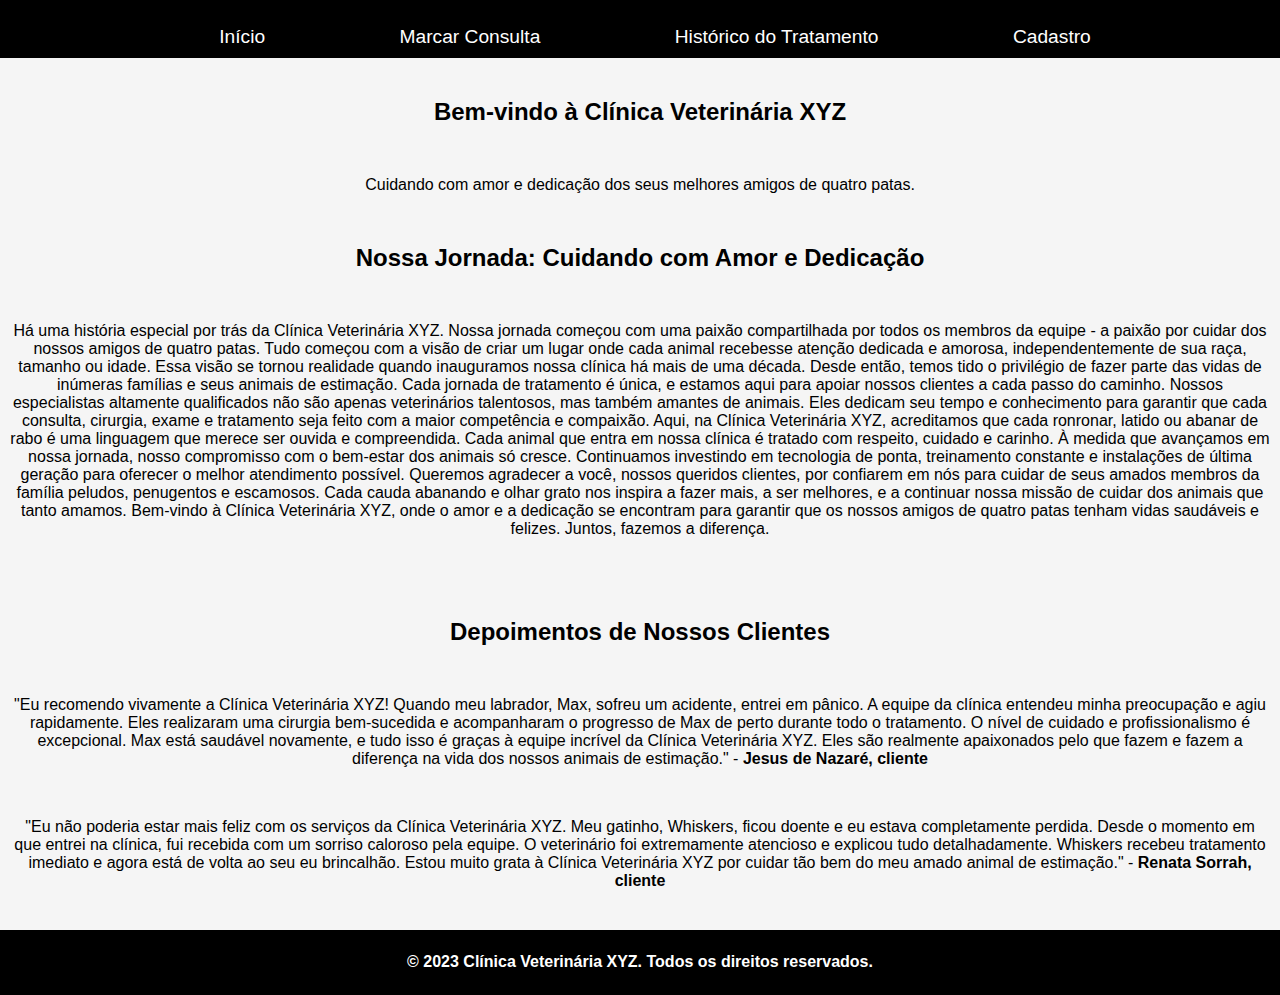
==== index.html @ 41f383b7 "Trabalho" ====
<!DOCTYPE html>
<html>

<head>
  <meta charset="UTF-8">
  <title>Site Imobiliária</title>
  <link rel="stylesheet" type="text/css" href="styles.css">
  <title>Bordas Arredondadas com CSS</title>
  <style type="text/css">
    img {
      border-radius: 10px;
    }
  </style>
</head>

<body>
  <header>
    <nav>
      <ul>

        <li><a href="index.html">Início</a></li>
        <li><a href="consulta.html">Marcar Consulta</a></li>
        <li><a href="historico.html">Histórico do Tratamento</a></li>
        <li><a href="cadastro.html">Cadastro</a></li>
      </ul>
    </nav>
  </header>

  <section class="about-store">
    <section class="hero">
      <h1>Bem-vindo à Clínica Veterinária XYZ</h1>
      <p>Cuidando com amor e dedicação dos seus melhores amigos de quatro patas.</p>
    </section>

    <h1>Nossa Jornada: Cuidando com Amor e Dedicação</h1>
    <p>
      Há uma história especial por trás da Clínica Veterinária XYZ. Nossa jornada começou com uma paixão compartilhada
      por todos os membros da equipe - a paixão por cuidar dos nossos amigos de quatro patas.

      Tudo começou com a visão de criar um lugar onde cada animal recebesse atenção dedicada e amorosa,
      independentemente de sua raça, tamanho ou idade. Essa visão se tornou realidade quando inauguramos nossa clínica
      há mais de uma década.

      Desde então, temos tido o privilégio de fazer parte das vidas de inúmeras famílias e seus animais de estimação.
      Cada jornada de tratamento é única, e estamos aqui para apoiar nossos clientes a cada passo do caminho.

      Nossos especialistas altamente qualificados não são apenas veterinários talentosos, mas também amantes de animais.
      Eles dedicam seu tempo e conhecimento para garantir que cada consulta, cirurgia, exame e tratamento seja feito com
      a maior competência e compaixão.

      Aqui, na Clínica Veterinária XYZ, acreditamos que cada ronronar, latido ou abanar de rabo é uma linguagem que
      merece ser ouvida e compreendida. Cada animal que entra em nossa clínica é tratado com respeito, cuidado e
      carinho.

      À medida que avançamos em nossa jornada, nosso compromisso com o bem-estar dos animais só cresce. Continuamos
      investindo em tecnologia de ponta, treinamento constante e instalações de última geração para oferecer o melhor
      atendimento possível.

      Queremos agradecer a você, nossos queridos clientes, por confiarem em nós para cuidar de seus amados membros da
      família peludos, penugentos e escamosos. Cada cauda abanando e olhar grato nos inspira a fazer mais, a ser
      melhores, e a continuar nossa missão de cuidar dos animais que tanto amamos.

      Bem-vindo à Clínica Veterinária XYZ, onde o amor e a dedicação se encontram para garantir que os nossos amigos de
      quatro patas tenham vidas saudáveis e felizes. Juntos, fazemos a diferença.
    </p>
  </section>

  <section class="testimonials">
    <h1>Depoimentos de Nossos Clientes</h1>
    <div class="testimonial">
      <blockquote>
        "Eu recomendo vivamente a Clínica Veterinária XYZ! Quando meu labrador, Max, sofreu um acidente, entrei em
        pânico. A equipe da clínica entendeu minha preocupação e agiu rapidamente. Eles realizaram uma cirurgia
        bem-sucedida e acompanharam o progresso de Max de perto durante todo o tratamento. O nível de cuidado e
        profissionalismo é excepcional. Max está saudável novamente, e tudo isso é graças à equipe incrível da Clínica
        Veterinária XYZ. Eles são realmente apaixonados pelo que fazem e fazem a diferença na vida dos nossos animais de
        estimação." -
        <b>Jesus de Nazaré, cliente</b>
      </blockquote>
    </div>

    <div class="testimonial">
      <blockquote>
        "Eu não poderia estar mais feliz com os serviços da Clínica Veterinária XYZ. Meu gatinho, Whiskers, ficou doente
        e eu estava completamente perdida. Desde o momento em que entrei na clínica, fui recebida com um sorriso
        caloroso pela equipe. O veterinário foi extremamente atencioso e explicou tudo detalhadamente. Whiskers recebeu
        tratamento imediato e agora está de volta ao seu eu brincalhão. Estou muito grata à Clínica Veterinária XYZ por
        cuidar tão bem do meu amado animal de estimação." - <b>Renata Sorrah, cliente</b>
      </blockquote>
    </div>
  </section>

  <footer>
    <h2>&copy; 2023 Clínica Veterinária XYZ. Todos os direitos reservados.</h2>
  </footer>

</body>

</html>
---- styles.css ----
body {
    background-color: #f5f5f5;
    margin: 0;
    padding: 0;
    font-family: Arial, sans-serif;
    display: flex;
    flex-direction: column;
    min-height: 100vh;
}

h1 {
    text-align: center;
    padding: 10px;
    margin: 30px 0;
    font-size: x-large;
}

h2 {
   font-size: medium;
}

p,
blockquote {
    color: #000000;
    text-align: center;
    margin: 30px 0;
    padding: 10px;
    font-size: medium;
}

header {
    text-align: center;
    background-color: #000000;
    color: #fff;
    padding: 10px;
}

header ul li {
    display: inline;
    margin-left: 30px;
}

header a {
    text-decoration: none;
    color: #fff;
    padding: 50px;
    font-size: larger;
}

nav ul {
    list-style-type: none;
    margin-bottom: 0;
    padding: 0;
}

nav ul li {
    display: inline;
    
}

nav ul li a {
    color: #ffffff;
    text-decoration: none;
}

input[type="text"],
input[type="number"],
input[type="password"],
select {
    width: 100%;
    padding: 10px;
    border: 1px solid #ccc;
    border-radius: 5px;
    margin-bottom: 10px;
}

span {
    font-weight: bold;
    margin: 0 5px;
}

#login {
    display: flex;
    flex-wrap: wrap;
    align-items: center;
    max-width: 350px;
    margin-top: 70px;
    margin-left: 50px; 
}

footer {
    text-align: center;
    background-color: #000000;
    color: #fff;
    padding: 10px;
    margin-top: auto;
}

.form {
    background-color: #fff;
    padding: 20px;
    border-radius: 10px;
    box-shadow: 0 0 10px rgba(0, 0, 0, 0.2);
    margin: 20px auto;
    max-width: 600px;
}

label {
    display: block;
    margin-bottom: 10px;
    font-weight: bold;
}

input[type="text"],
input[type="time"],
input[type="date"],
textarea {
    width: 95%;
    padding: 10px;
    margin-bottom: 20px;
    border: 1px solid #ccc;
    border-radius: 5px;
}

button[type="submit"] {
    background-color: #333;
    color: #fff;
    padding: 10px 20px;
    border: none;
    border-radius: 5px;
    cursor: pointer;
}

.contact-info {
    text-align: center;
    margin-top: 10px;
}

.contact-info p {
    margin: 10px 0;
    font-size: 18px;
}
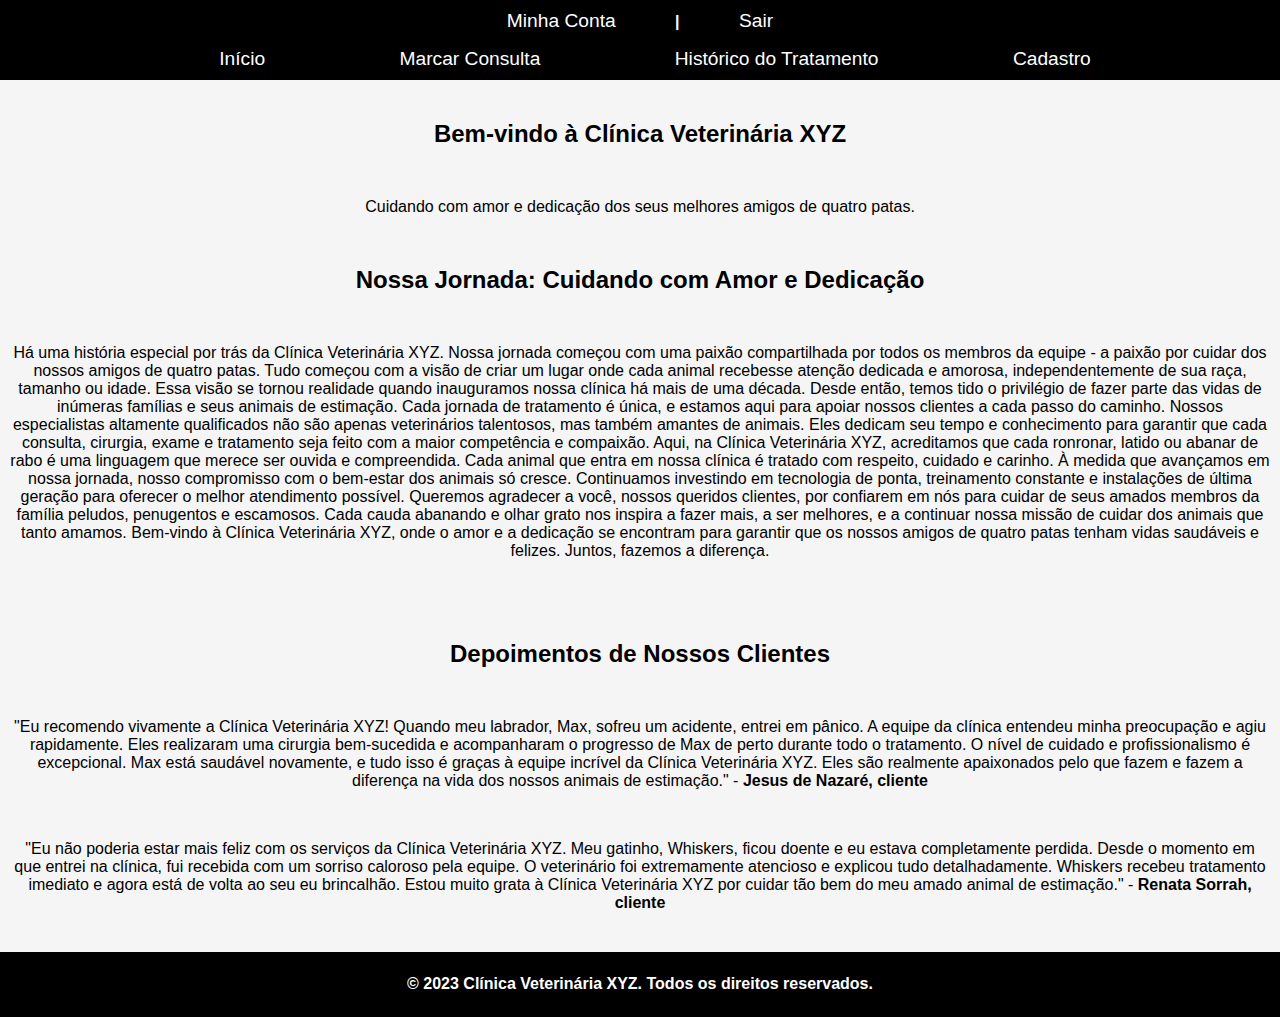
==== commit e186d92d: "Tarefa" ====
--- a/index.html
+++ b/index.html
@@ -5,16 +5,16 @@
   <meta charset="UTF-8">
   <title>Site Imobiliária</title>
   <link rel="stylesheet" type="text/css" href="styles.css">
-  <title>Bordas Arredondadas com CSS</title>
-  <style type="text/css">
-    img {
-      border-radius: 10px;
-    }
-  </style>
+  <title>Bordas Arredondadas com CSS</title> 
 </head>
 
 <body>
   <header>
+    <div class="login-bar">
+      <a href="#">Minha Conta</a>
+      <span>|</span>
+      <a href="#">Sair</a>
+  </div>
     <nav>
       <ul>
 
--- a/styles.css
+++ b/styles.css
@@ -66,6 +66,9 @@
 input[type="text"],
 input[type="number"],
 input[type="password"],
+input[type="address"],
+input[type="tel"],
+input[type="email"],
 select {
     width: 100%;
     padding: 10px;
@@ -86,6 +89,16 @@
     max-width: 350px;
     margin-top: 70px;
     margin-left: 50px; 
+}
+
+#cadastro {
+    display: flex;
+    flex-wrap: wrap;
+    align-items: center;
+    max-width: 550px;
+    margin-top: 20px;
+    margin-left: 50px; 
+    margin-bottom: 20px;
 }
 
 footer {
@@ -139,4 +152,5 @@
 .contact-info p {
     margin: 10px 0;
     font-size: 18px;
-}+}
+
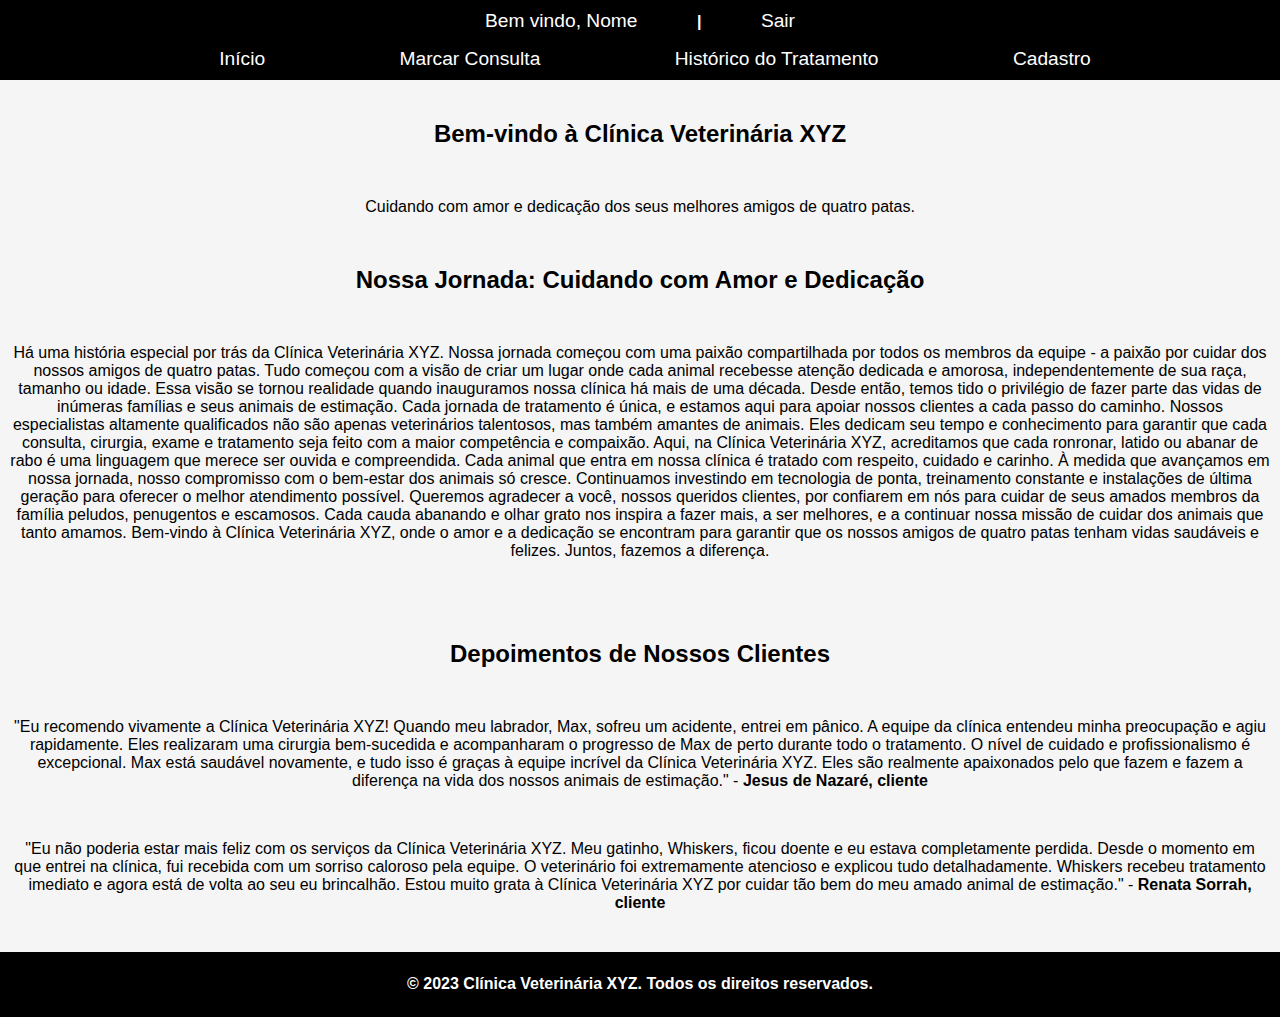
==== commit b9429abb: "Tarefa" ====
--- a/index.html
+++ b/index.html
@@ -11,7 +11,7 @@
 <body>
   <header>
     <div class="login-bar">
-      <a href="#">Minha Conta</a>
+      <a href="#">Bem vindo, Nome</a>
       <span>|</span>
       <a href="#">Sair</a>
   </div>
--- a/styles.css
+++ b/styles.css
@@ -124,6 +124,18 @@
     font-weight: bold;
 }
 
+.container {
+    display: flex;
+    justify-content: space-between;
+}
+
+.column {
+    display: inline-block;
+    width: 45%;
+    margin: 2.5%;
+    vertical-align: top;
+}
+
 input[type="text"],
 input[type="time"],
 input[type="date"],
@@ -142,6 +154,7 @@
     border: none;
     border-radius: 5px;
     cursor: pointer;
+    margin-top: 20px;
 }
 
 .contact-info {
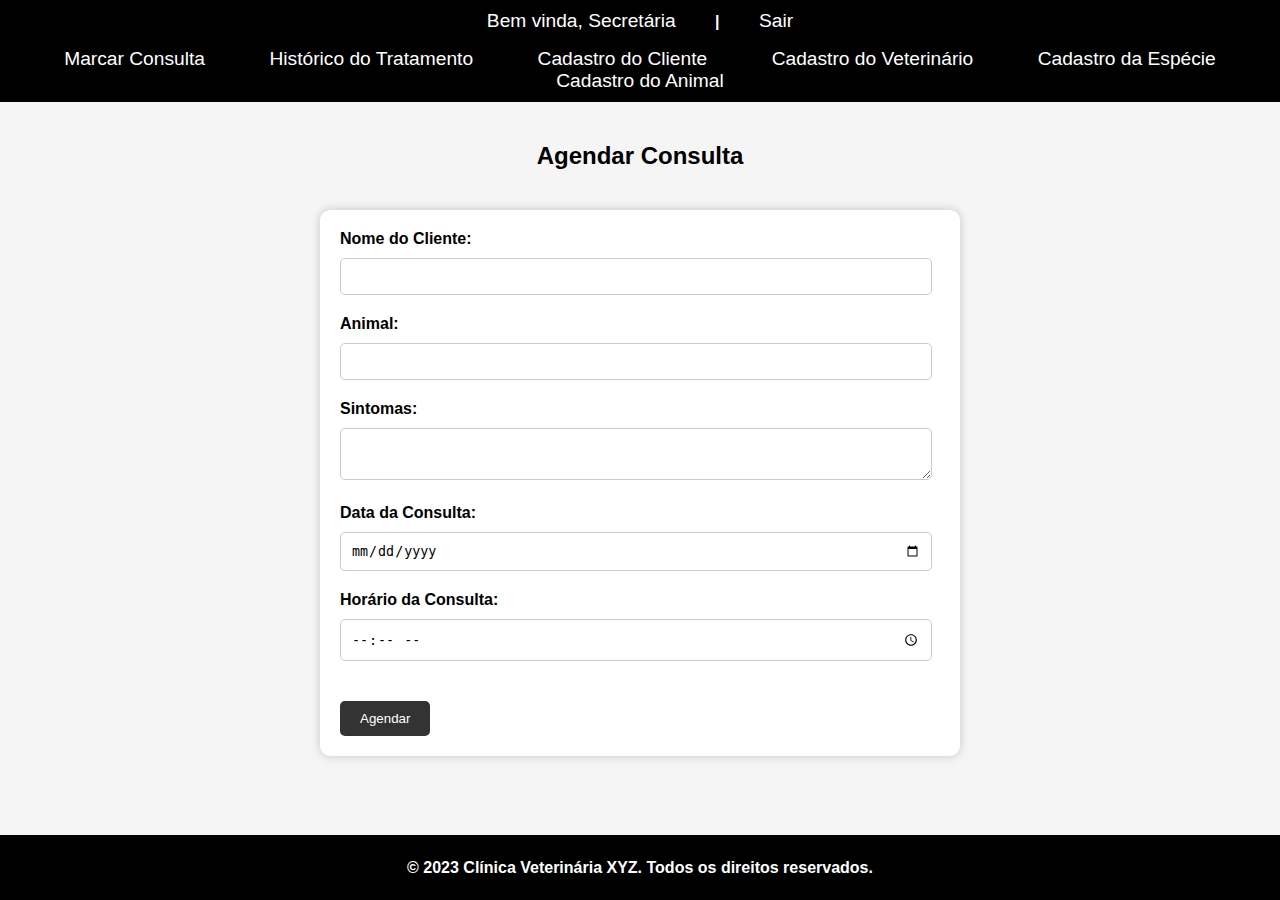
==== commit 5b7b2f03: "Tarefa Jorge" ====
--- a/index.html
+++ b/index.html
@@ -5,90 +5,52 @@
   <meta charset="UTF-8">
   <title>Site Imobiliária</title>
   <link rel="stylesheet" type="text/css" href="styles.css">
-  <title>Bordas Arredondadas com CSS</title> 
+  <title>Bordas Arredondadas com CSS</title>
 </head>
 
 <body>
+
   <header>
     <div class="login-bar">
-      <a href="#">Bem vindo, Nome</a>
+      <a href="#">Bem vinda, Secretária</a>
       <span>|</span>
       <a href="#">Sair</a>
-  </div>
+    </div>
     <nav>
       <ul>
-
-        <li><a href="index.html">Início</a></li>
-        <li><a href="consulta.html">Marcar Consulta</a></li>
+        <li><a href="index.html">Marcar Consulta</a></li>
         <li><a href="historico.html">Histórico do Tratamento</a></li>
-        <li><a href="cadastro.html">Cadastro</a></li>
+        <li><a href="cadastro_cliente.html">Cadastro do Cliente</a></li>
+        <li><a href="cadastro_veterinario.html">Cadastro do Veterinário</a></li>
+        <li><a href="cadastro_especie.html">Cadastro da Espécie</a></li>
+        <li><a href="cadastro_animal.html">Cadastro do Animal</a></li>
       </ul>
     </nav>
   </header>
 
-  <section class="about-store">
-    <section class="hero">
-      <h1>Bem-vindo à Clínica Veterinária XYZ</h1>
-      <p>Cuidando com amor e dedicação dos seus melhores amigos de quatro patas.</p>
+  <div class="container">
+    <h1>Agendar Consulta</h1>
+    <section class="form">
+      <form id="Form" action="#" method="post">
+        <label for="name">Nome do Cliente:</label>
+        <input type="text" id="name" name="name" required />
+
+        <label for="name">Animal:</label>
+        <input type="text" id="name" name="name" required />
+
+        <label for="message">Sintomas:</label>
+        <textarea id="message" name="message" required></textarea>
+
+        <label for="dataConsulta">Data da Consulta:</label>
+        <input type="date" id="dataConsulta" name="dataConsulta" required>
+
+        <label for="horarioConsulta">Horário da Consulta:</label>
+        <input type="time" id="horarioConsulta" name="horarioConsulta" required>
+
+        <button type="submit">Agendar</button>
+      </form>
     </section>
-
-    <h1>Nossa Jornada: Cuidando com Amor e Dedicação</h1>
-    <p>
-      Há uma história especial por trás da Clínica Veterinária XYZ. Nossa jornada começou com uma paixão compartilhada
-      por todos os membros da equipe - a paixão por cuidar dos nossos amigos de quatro patas.
-
-      Tudo começou com a visão de criar um lugar onde cada animal recebesse atenção dedicada e amorosa,
-      independentemente de sua raça, tamanho ou idade. Essa visão se tornou realidade quando inauguramos nossa clínica
-      há mais de uma década.
-
-      Desde então, temos tido o privilégio de fazer parte das vidas de inúmeras famílias e seus animais de estimação.
-      Cada jornada de tratamento é única, e estamos aqui para apoiar nossos clientes a cada passo do caminho.
-
-      Nossos especialistas altamente qualificados não são apenas veterinários talentosos, mas também amantes de animais.
-      Eles dedicam seu tempo e conhecimento para garantir que cada consulta, cirurgia, exame e tratamento seja feito com
-      a maior competência e compaixão.
-
-      Aqui, na Clínica Veterinária XYZ, acreditamos que cada ronronar, latido ou abanar de rabo é uma linguagem que
-      merece ser ouvida e compreendida. Cada animal que entra em nossa clínica é tratado com respeito, cuidado e
-      carinho.
-
-      À medida que avançamos em nossa jornada, nosso compromisso com o bem-estar dos animais só cresce. Continuamos
-      investindo em tecnologia de ponta, treinamento constante e instalações de última geração para oferecer o melhor
-      atendimento possível.
-
-      Queremos agradecer a você, nossos queridos clientes, por confiarem em nós para cuidar de seus amados membros da
-      família peludos, penugentos e escamosos. Cada cauda abanando e olhar grato nos inspira a fazer mais, a ser
-      melhores, e a continuar nossa missão de cuidar dos animais que tanto amamos.
-
-      Bem-vindo à Clínica Veterinária XYZ, onde o amor e a dedicação se encontram para garantir que os nossos amigos de
-      quatro patas tenham vidas saudáveis e felizes. Juntos, fazemos a diferença.
-    </p>
-  </section>
-
-  <section class="testimonials">
-    <h1>Depoimentos de Nossos Clientes</h1>
-    <div class="testimonial">
-      <blockquote>
-        "Eu recomendo vivamente a Clínica Veterinária XYZ! Quando meu labrador, Max, sofreu um acidente, entrei em
-        pânico. A equipe da clínica entendeu minha preocupação e agiu rapidamente. Eles realizaram uma cirurgia
-        bem-sucedida e acompanharam o progresso de Max de perto durante todo o tratamento. O nível de cuidado e
-        profissionalismo é excepcional. Max está saudável novamente, e tudo isso é graças à equipe incrível da Clínica
-        Veterinária XYZ. Eles são realmente apaixonados pelo que fazem e fazem a diferença na vida dos nossos animais de
-        estimação." -
-        <b>Jesus de Nazaré, cliente</b>
-      </blockquote>
-    </div>
-
-    <div class="testimonial">
-      <blockquote>
-        "Eu não poderia estar mais feliz com os serviços da Clínica Veterinária XYZ. Meu gatinho, Whiskers, ficou doente
-        e eu estava completamente perdida. Desde o momento em que entrei na clínica, fui recebida com um sorriso
-        caloroso pela equipe. O veterinário foi extremamente atencioso e explicou tudo detalhadamente. Whiskers recebeu
-        tratamento imediato e agora está de volta ao seu eu brincalhão. Estou muito grata à Clínica Veterinária XYZ por
-        cuidar tão bem do meu amado animal de estimação." - <b>Renata Sorrah, cliente</b>
-      </blockquote>
-    </div>
-  </section>
+  </div>
 
   <footer>
     <h2>&copy; 2023 Clínica Veterinária XYZ. Todos os direitos reservados.</h2>
--- a/styles.css
+++ b/styles.css
@@ -19,7 +19,6 @@
    font-size: medium;
 }
 
-p,
 blockquote {
     color: #000000;
     text-align: center;
@@ -36,14 +35,13 @@
 }
 
 header ul li {
-    display: inline;
-    margin-left: 30px;
+    display: inline;   
 }
 
 header a {
     text-decoration: none;
     color: #fff;
-    padding: 50px;
+    padding: 30px;
     font-size: larger;
 }
 
@@ -65,10 +63,11 @@
 
 input[type="text"],
 input[type="number"],
-input[type="password"],
 input[type="address"],
 input[type="tel"],
 input[type="email"],
+input[type="number"],
+input[type="date"]
 select {
     width: 100%;
     padding: 10px;
@@ -82,15 +81,6 @@
     margin: 0 5px;
 }
 
-#login {
-    display: flex;
-    flex-wrap: wrap;
-    align-items: center;
-    max-width: 350px;
-    margin-top: 70px;
-    margin-left: 50px; 
-}
-
 #cadastro {
     display: flex;
     flex-wrap: wrap;
@@ -101,12 +91,27 @@
     margin-bottom: 20px;
 }
 
-footer {
-    text-align: center;
-    background-color: #000000;
-    color: #fff;
-    padding: 10px;
-    margin-top: auto;
+table {
+    width: 100%;
+    border-collapse: collapse;
+    margin-bottom: 20px;
+}
+
+th, td {
+    border: 1px solid #ddd;
+    padding: 8px;
+    text-align: left;
+}
+
+th {
+    background-color: #f2f2f2;
+}
+
+tr:nth-child(even) {
+    background-color: #f2f2f2;
+}
+td:empty {
+    height: 15px; 
 }
 
 .form {
@@ -122,18 +127,6 @@
     display: block;
     margin-bottom: 10px;
     font-weight: bold;
-}
-
-.container {
-    display: flex;
-    justify-content: space-between;
-}
-
-.column {
-    display: inline-block;
-    width: 45%;
-    margin: 2.5%;
-    vertical-align: top;
 }
 
 input[type="text"],
@@ -157,13 +150,12 @@
     margin-top: 20px;
 }
 
-.contact-info {
+footer {
     text-align: center;
-    margin-top: 10px;
+    background-color: #000000;
+    color: #fff;
+    padding: 10px;
+    margin-top: auto;
 }
 
-.contact-info p {
-    margin: 10px 0;
-    font-size: 18px;
-}
 
